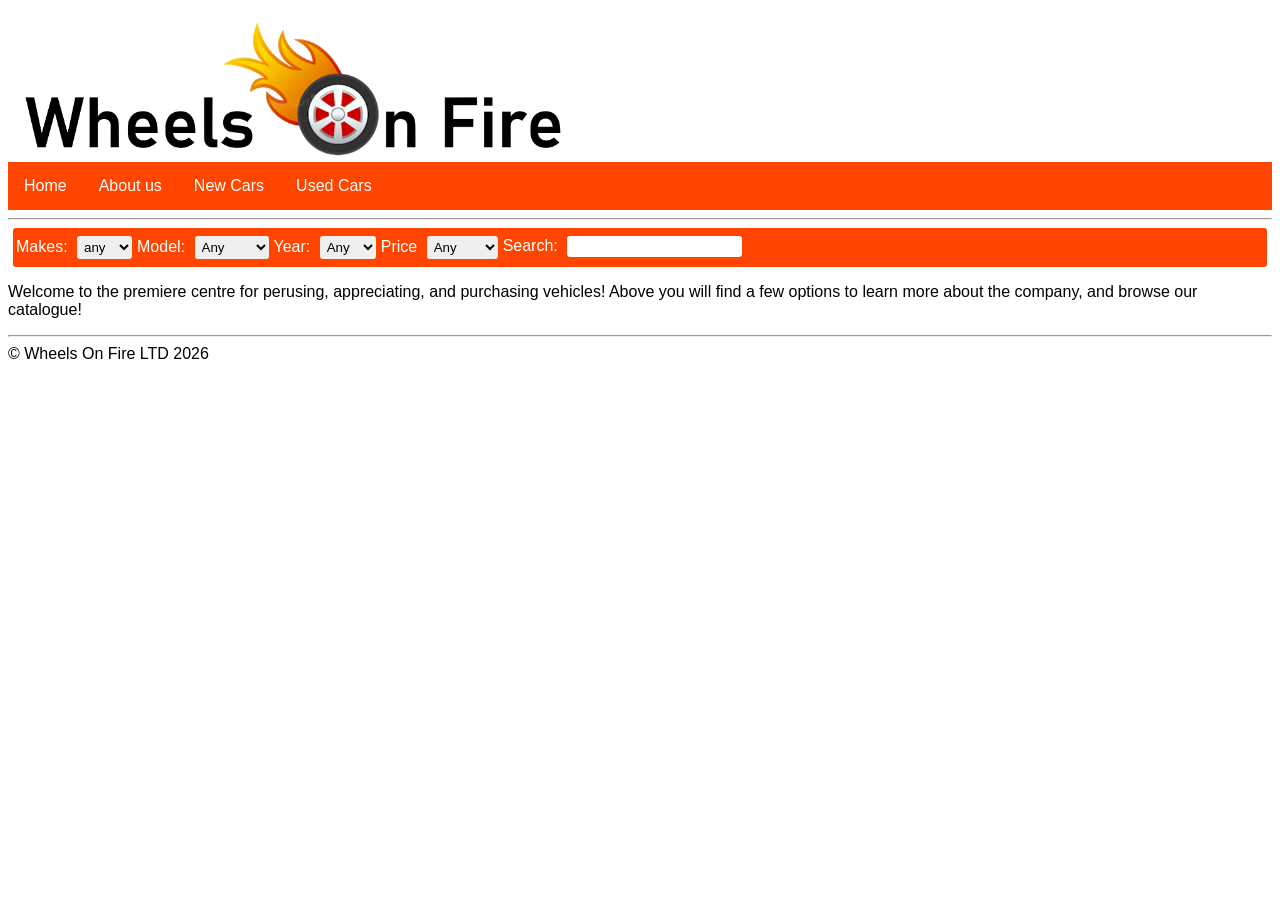
==== index.html @ 8f10cd60 "SUMMARY!" ====
<!DOCTYPE html>
<html lang="en">
<head>
    <meta charset="UTF-8">
    <meta name="viewport" content="width=device-width, initial-scale=1.0">
    <title>Wheels on Fire</title>
    <link rel="stylesheet" href="style.css">
</head>
<body>
    <img src="Wheels on fire.png" alt="Wheels on Fire logo" height="150">
    <ul class="header">
        <li><a href="index.html" class="header-button">Home</a></li>
        <li><a href="about.html" class="header-button">About us</a></li>
        <li><a href="new_cars.html" class="header-button">New Cars</a></li>
        <li><a href="used_cars.html" class="header-button">Used Cars</a></li>
    </ul>
    <hr>
    <ul class="searchbar">
        <li><label for="Make">Makes: </label>
        <select class="searchbar" name="Make" id="Make">
            <option value="Any">any</option>
            <option value="Ford">Ford</option>
            <option value="Renault">Ford</option>
            <option value="Opel">Opel</option>
        </select></li>
        <li><label for="Model">Model:</label>
        <select class="searchbar" name="Model" id="Model">
            <option value="Any">Any</option>
            <option value="Model 1">Model 1</option>
            <option value="Model 2">Model 2</option>
            <option value="Model 3">Model 3</option>    
            </select>
        </li>
        <li>
            <label for="Year">Year: </label>
            <select class="searchbar" name="Year" id="Year">
            <option value="Any">Any</option>
            <option value="2020">2020</option>
            <option value="2021">2021</option>
            <option value="2022">2022</option>
            <option value="2023">2023</option>
            <option value="2024">2024</option>
            <option value="2025">2025</option>
            <option value="2026">2026</option>
            </select>
        </li>
        <li>
            <label for="Price">Price</label>
            <select class="searchbar" name="Price" id="Price">
                <option value="Any">Any</option>
                <option value="5000">€5000</option>
                <option value="8000">€8000</option>
                <option value="10000">€10000</option>
            </select>
        </li>
        <li> <label for="Search">Search: </label>
        <input class="searchbar" type="search" id="search" name="search"></li>
    </ul>
    <p>Welcome to the premiere centre for perusing, appreciating, and purchasing vehicles!
         Above you will find a few options to learn more about the company, and browse our catalogue!</p>
    <footer><hr>&copy; Wheels On Fire LTD 2026</footer>
</body>
</html>
---- style.css ----
ul {
    list-style-type: none;
    margin: 0;
    padding: 0;
    overflow: hidden;
    color: white;
    background-color: orangered;
}
.header-button:hover {
    background-color: red;
}
.header {
    background-color: orangered;
    color:white;
}
ul li {
    float:left
}

ul li a {
    display: block;
    color: white;
    text-align: center;
    padding: 15px 16px;
    text-decoration: none;
}
body {
    font-family: Arial, Helvetica, sans-serif;
    background-color: white;
}
.searchbar {
    border-style: solid;
    border: 2px black;
    border-radius: 3px;
    margin: 5px;
    padding: 3px;
}
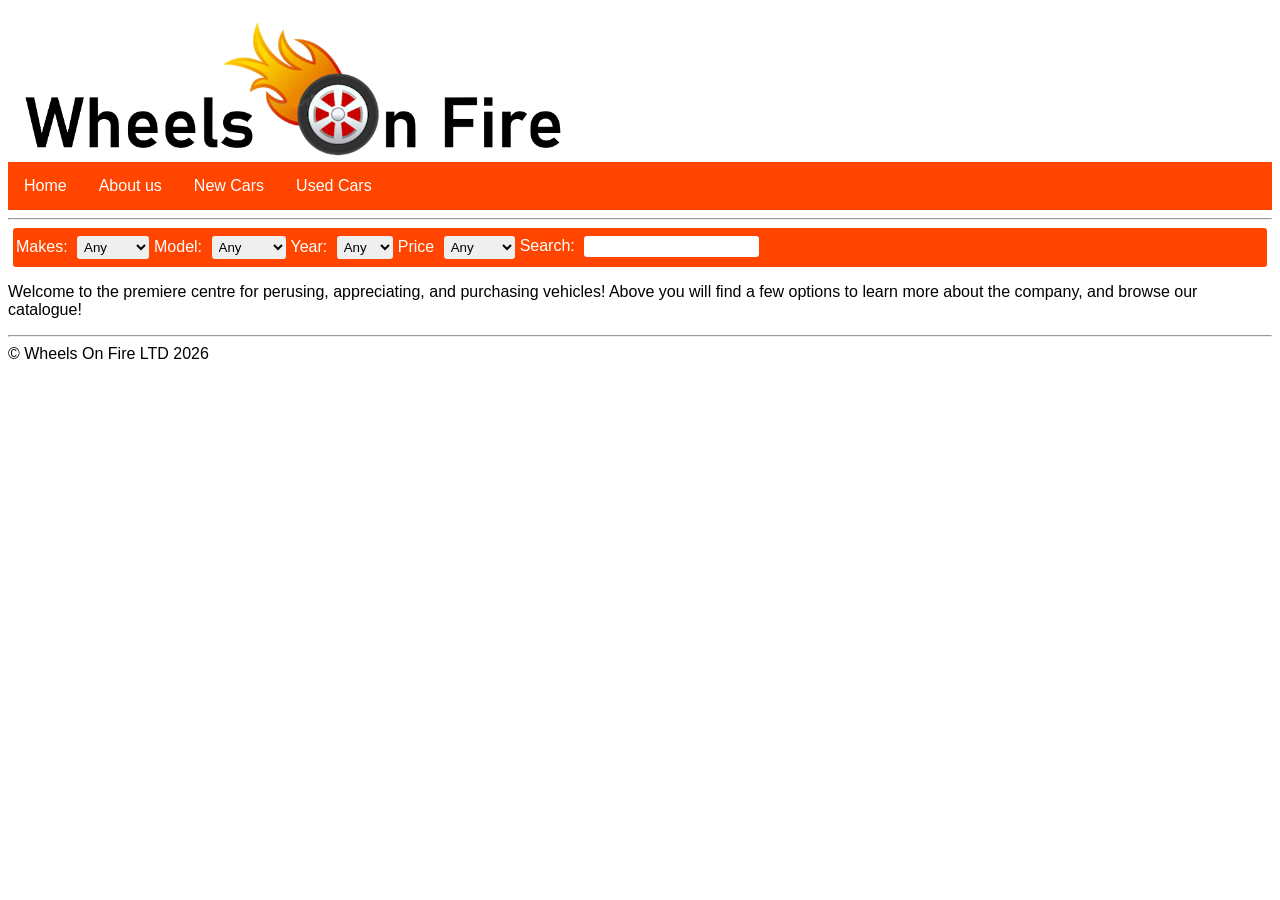
==== commit 8a6addcf: "Update index.html" ====
--- a/index.html
+++ b/index.html
@@ -18,9 +18,9 @@
     <ul class="searchbar">
         <li><label for="Make">Makes: </label>
         <select class="searchbar" name="Make" id="Make">
-            <option value="Any">any</option>
+            <option value="Any">Any</option>
             <option value="Ford">Ford</option>
-            <option value="Renault">Ford</option>
+            <option value="Renault">Renault</option>
             <option value="Opel">Opel</option>
         </select></li>
         <li><label for="Model">Model:</label>
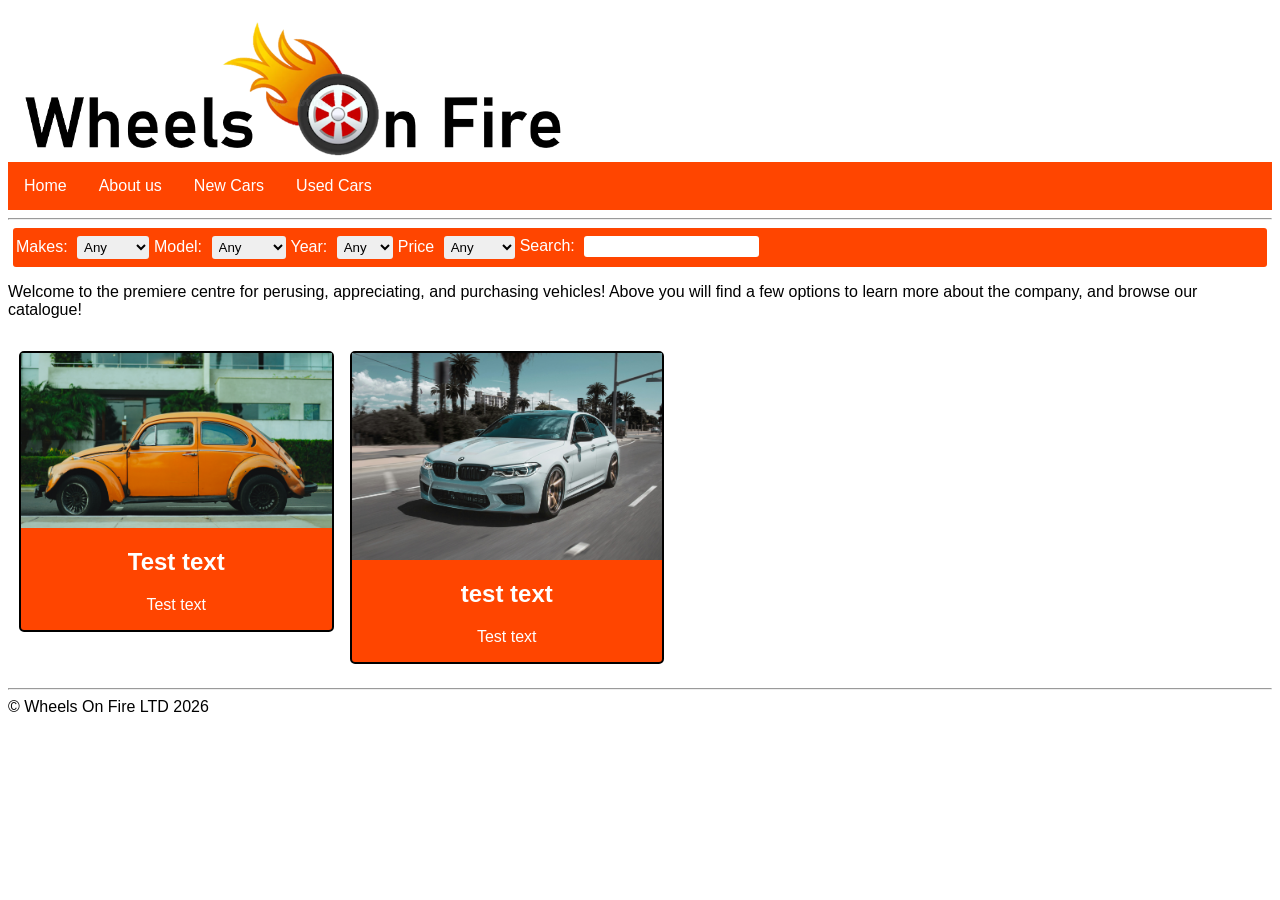
==== commit 76e78797: "SUMMARY!" ====
--- a/index.html
+++ b/index.html
@@ -58,6 +58,26 @@
     </ul>
     <p>Welcome to the premiere centre for perusing, appreciating, and purchasing vehicles!
          Above you will find a few options to learn more about the company, and browse our catalogue!</p>
+
+<div class="row">
+    <div class="column">
+        <div class="content">
+            <img class="carImg" src="carPictures/beetle.jpg" alt="Beetle!">
+            <h2>Test text</h2>
+            <p>Test text</p>
+        </div>
+    </div>
+    <div class="column">
+        <div class="content">
+            <img class="carImg" src="carPictures/Beamer.jpg" alt="Beamer">
+            <h2>test text</h2>
+            <p>Test text</p>
+        </div>
+    </div>
+</div>
+
+
+
     <footer><hr>&copy; Wheels On Fire LTD 2026</footer>
 </body>
 </html>
--- a/style.css
+++ b/style.css
@@ -25,8 +25,12 @@
     text-decoration: none;
 }
 body {
-    font-family: Arial, Helvetica, sans-serif;
-    background-color: white;
+/*    font-family: Arial, Helvetica, sans-serif;
+    background-color: white; */
+      font-family: "Noto Sans", sans-serif;
+    font-optical-sizing: auto;
+    font-weight: 100;
+    font-style: normal;
 }
 .searchbar {
     border-style: solid;
@@ -34,4 +38,35 @@
     border-radius: 3px;
     margin: 5px;
     padding: 3px;
+}
+.row {
+    margin: 8px -5px;
+}
+.row,
+.row > .column {
+    padding: 8px;
+}
+.column {
+    float:left;
+    width: 25%; 
+}
+.row:after {
+    content: "";
+    display:table;
+    clear:both;
+}
+.content {
+    background-color: orangered;   
+    color:white;
+    border-style: solid;
+    border-width: 2px;
+    border-color: black;
+    border-radius:5px;
+    text-align: center;
+}
+.carImg {
+    display: flex;
+    justify-content: center;
+    width: 100%;
+    height: 75%;
 }
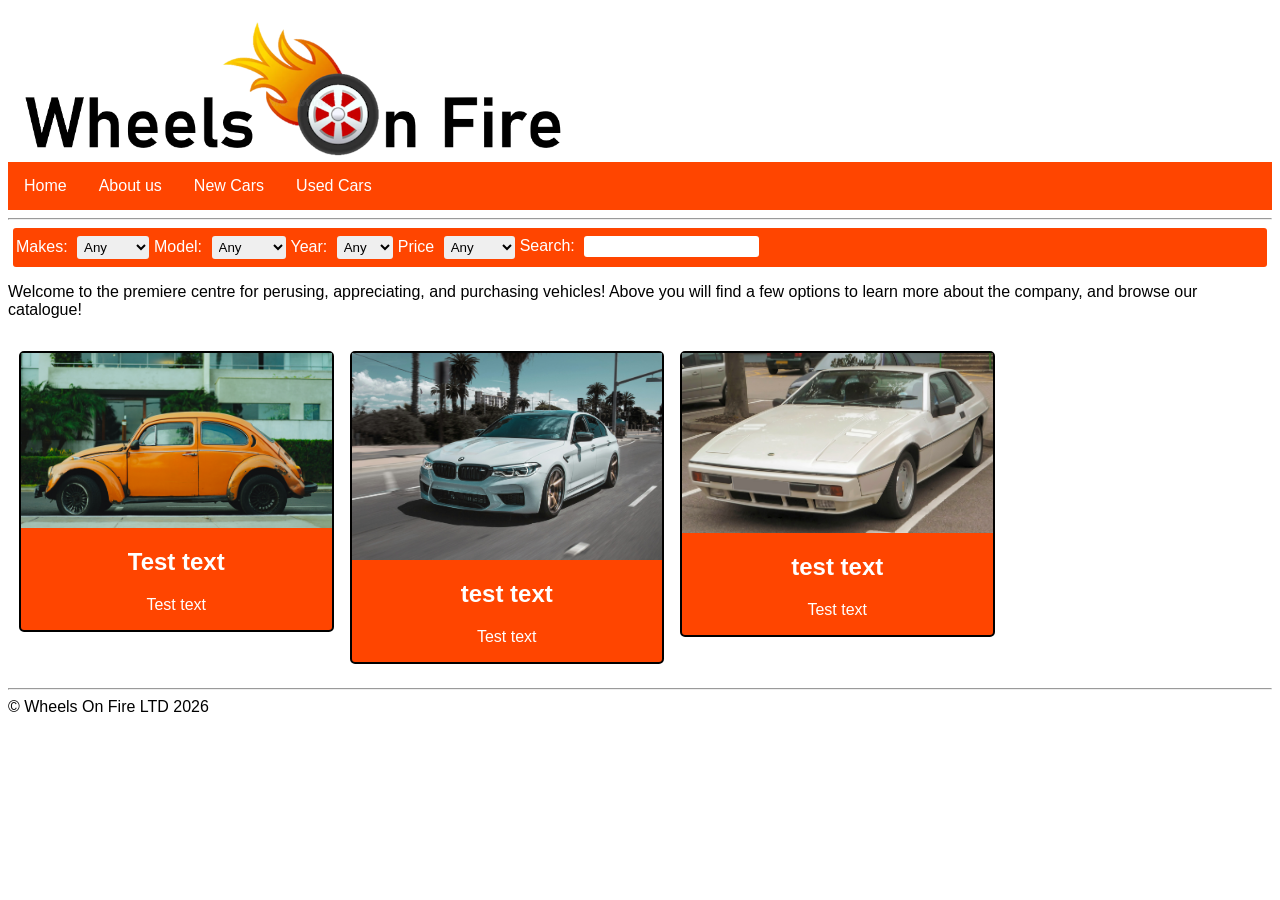
==== commit f133e3ad: "week4" ====
--- a/index.html
+++ b/index.html
@@ -74,6 +74,13 @@
             <p>Test text</p>
         </div>
     </div>
+    <div class="column">
+        <div class="content">
+            <img class="carImg" src="Lotus_Excel_1985.jpg" alt="Lotus">
+            <h2>test text</h2>
+            <p>Test text</p>
+        </div>
+    </div>
 </div>
 
 
--- a/style.css
+++ b/style.css
@@ -27,10 +27,14 @@
 body {
 /*    font-family: Arial, Helvetica, sans-serif;
     background-color: white; */
-      font-family: "Noto Sans", sans-serif;
+    font-family: "Noto Sans", sans-serif;
     font-optical-sizing: auto;
     font-weight: 100;
     font-style: normal;
+/*  font-family: "Libre Caslon Condensed", serif;
+  font-optical-sizing: auto;
+  font-weight: 400;
+  font-style: normal; */
 }
 .searchbar {
     border-style: solid;
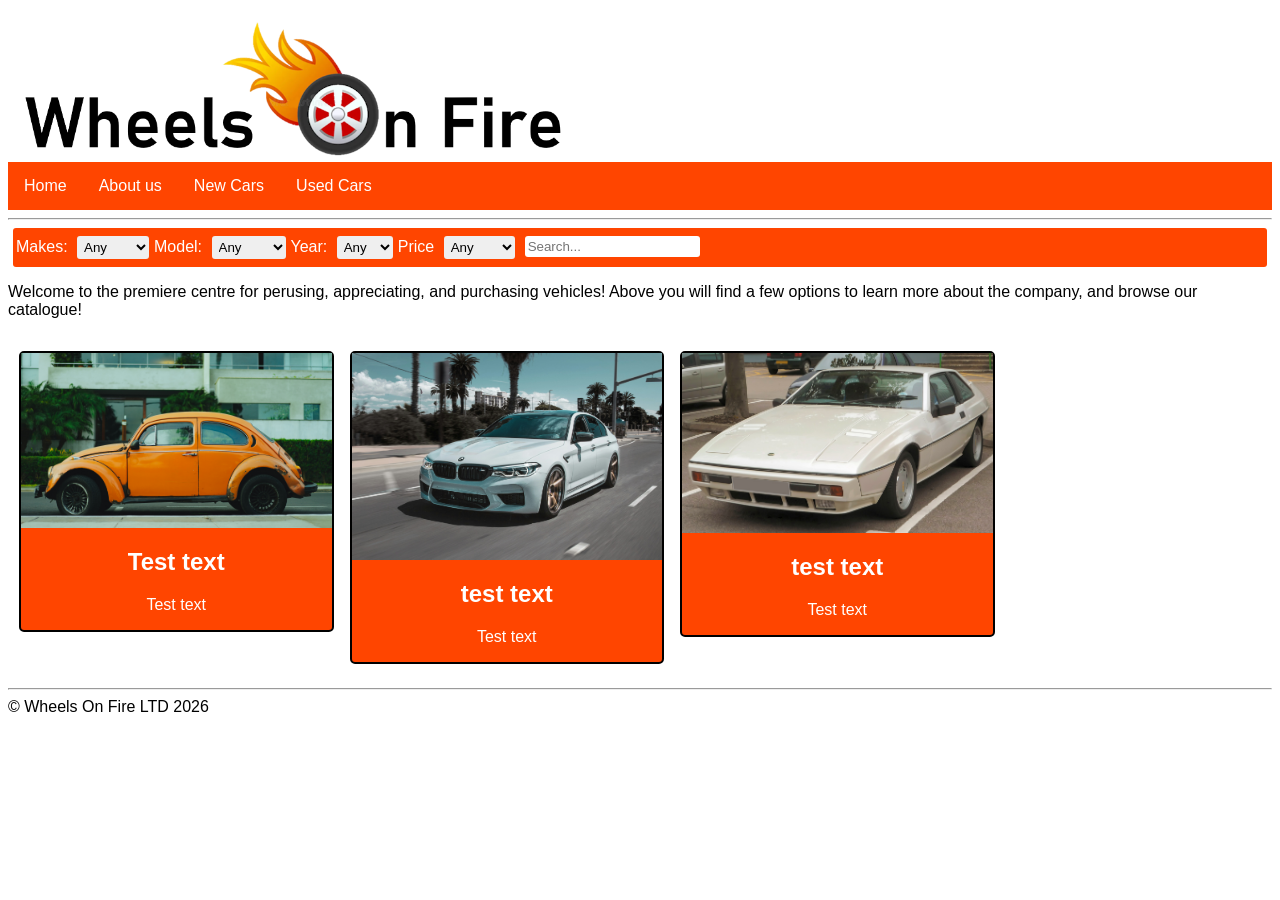
==== commit fff350fe: "Update index.html" ====
--- a/index.html
+++ b/index.html
@@ -53,8 +53,8 @@
                 <option value="10000">€10000</option>
             </select>
         </li>
-        <li> <label for="Search">Search: </label>
-        <input class="searchbar" type="search" id="search" name="search"></li>
+        <li>
+        <input class="searchbar" type="search" id="search" name="search" placeholder="Search..."></li>
     </ul>
     <p>Welcome to the premiere centre for perusing, appreciating, and purchasing vehicles!
          Above you will find a few options to learn more about the company, and browse our catalogue!</p>
--- a/style.css
+++ b/style.css
@@ -72,5 +72,5 @@
     display: flex;
     justify-content: center;
     width: 100%;
-    height: 75%;
+    height: 50%;
 }
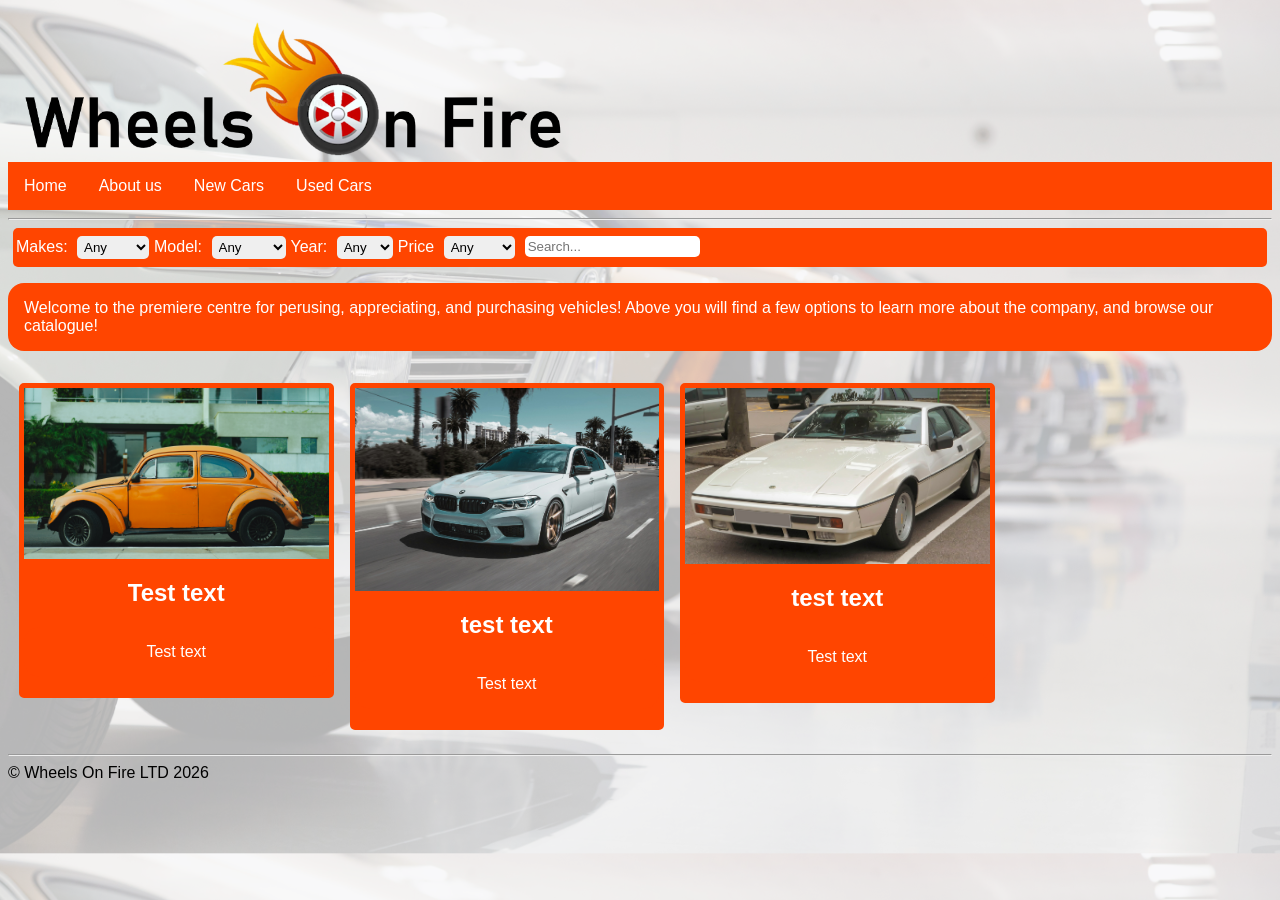
==== commit 58d1f350: "images and shit woooooooooooooooo" ====
--- a/index.html
+++ b/index.html
@@ -62,21 +62,21 @@
 <div class="row">
     <div class="column">
         <div class="content">
-            <img class="carImg" src="carPictures/beetle.jpg" alt="Beetle!">
+            <img class="carImg" src="Images/carPictures/beetle.jpg" alt="Beetle!">
             <h2>Test text</h2>
             <p>Test text</p>
         </div>
     </div>
     <div class="column">
         <div class="content">
-            <img class="carImg" src="carPictures/Beamer.jpg" alt="Beamer">
+            <img class="carImg" src="Images/carPictures/Beamer.jpg" alt="Beamer">
             <h2>test text</h2>
             <p>Test text</p>
         </div>
     </div>
     <div class="column">
         <div class="content">
-            <img class="carImg" src="Lotus_Excel_1985.jpg" alt="Lotus">
+            <img class="carImg" src="Images/carPictures/Lotus_Excel_1985.jpg" alt="Lotus">
             <h2>test text</h2>
             <p>Test text</p>
         </div>
--- a/style.css
+++ b/style.css
@@ -25,21 +25,43 @@
     text-decoration: none;
 }
 body {
+/*  font-family: "Libre Caslon Condensed", serif;
+  font-optical-sizing: auto;
+  font-weight: 400;
+  font-style: normal; */
 /*    font-family: Arial, Helvetica, sans-serif;
     background-color: white; */
     font-family: "Noto Sans", sans-serif;
     font-optical-sizing: auto;
     font-weight: 100;
     font-style: normal;
-/*  font-family: "Libre Caslon Condensed", serif;
-  font-optical-sizing: auto;
-  font-weight: 400;
-  font-style: normal; */
+    background-image: url("Images/car\ background.jpg");
+    background-color: rgba(255, 255, 255, 0.7);
+    background-blend-mode: lighten;
+    background-size: 100%;
+}
+p {
+    background-color: orangered;
+    border-style: solid;
+    border-radius: 1em;
+    border-color: orangered;
+    border: 5px;
+    padding: 1em;
+    color: white;
+}
+h1 {
+    background-color: orangered;
+    border-style: solid;
+    border-radius: 1em;
+    border-color: orangered;
+    padding: 3px;
+    color: white;
 }
 .searchbar {
     border-style: solid;
-    border: 2px black;
-    border-radius: 3px;
+    border: 2px;
+    border-color: black;
+    border-radius: 5px;
     margin: 5px;
     padding: 3px;
 }
@@ -63,9 +85,10 @@
     background-color: orangered;   
     color:white;
     border-style: solid;
-    border-width: 2px;
-    border-color: black;
+    border-width: 3px;
+    border-color: orangered;
     border-radius:5px;
+    padding: 2px;
     text-align: center;
 }
 .carImg {
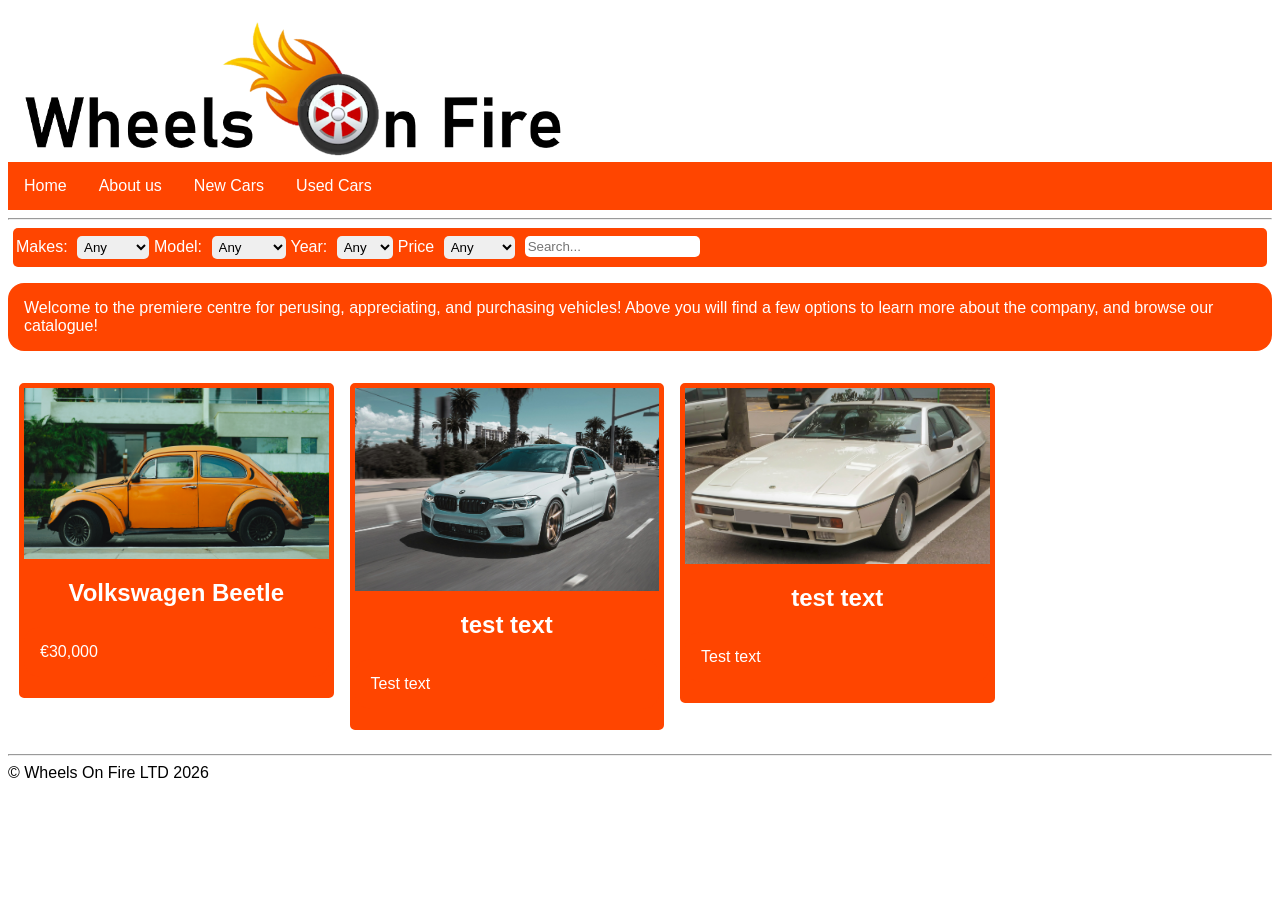
==== commit 1b87495b: "Update index.html" ====
--- a/index.html
+++ b/index.html
@@ -63,8 +63,8 @@
     <div class="column">
         <div class="content">
             <img class="carImg" src="Images/carPictures/beetle.jpg" alt="Beetle!">
-            <h2>Test text</h2>
-            <p>Test text</p>
+            <h2>Volkswagen Beetle</h2>
+            <p>€30,000</p>
         </div>
     </div>
     <div class="column">
--- a/style.css
+++ b/style.css
@@ -25,17 +25,12 @@
     text-decoration: none;
 }
 body {
-/*  font-family: "Libre Caslon Condensed", serif;
-  font-optical-sizing: auto;
-  font-weight: 400;
-  font-style: normal; */
-/*    font-family: Arial, Helvetica, sans-serif;
-    background-color: white; */
     font-family: "Noto Sans", sans-serif;
     font-optical-sizing: auto;
     font-weight: 100;
+    font-size: 1em;
     font-style: normal;
-    background-image: url("Images/car\ background.jpg");
+    background-image: url('../WebDev_Project_Heim/Images/car_background.jpg');
     background-color: rgba(255, 255, 255, 0.7);
     background-blend-mode: lighten;
     background-size: 100%;
@@ -48,6 +43,7 @@
     border: 5px;
     padding: 1em;
     color: white;
+    text-align: left;
 }
 h1 {
     background-color: orangered;
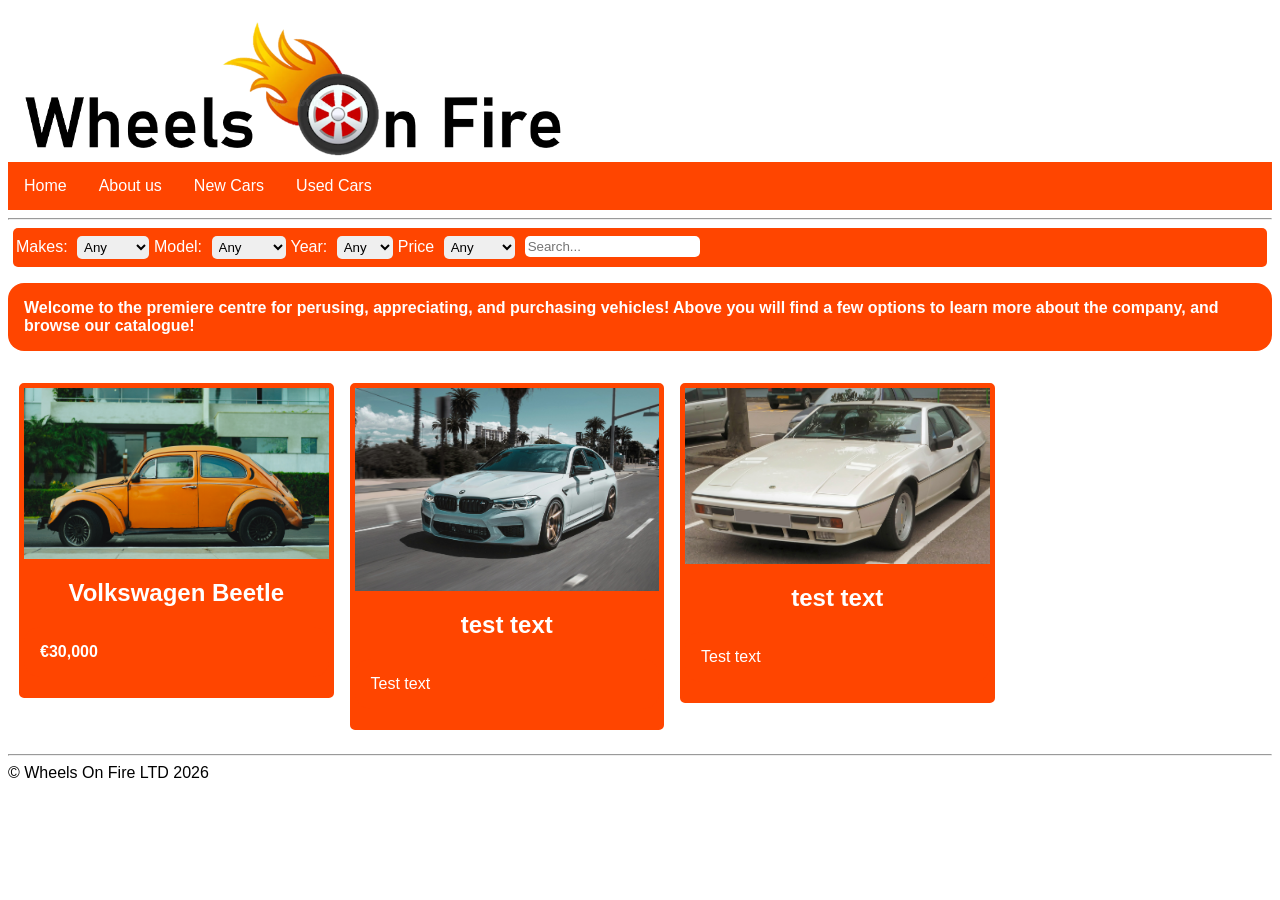
==== commit 226ee48b: "bold" ====
--- a/index.html
+++ b/index.html
@@ -56,15 +56,15 @@
         <li>
         <input class="searchbar" type="search" id="search" name="search" placeholder="Search..."></li>
     </ul>
-    <p>Welcome to the premiere centre for perusing, appreciating, and purchasing vehicles!
-         Above you will find a few options to learn more about the company, and browse our catalogue!</p>
+    <p><b class="bold">Welcome to the premiere centre for perusing, appreciating, and purchasing vehicles!
+         Above you will find a few options to learn more about the company, and browse our catalogue!</b></p>
 
 <div class="row">
     <div class="column">
         <div class="content">
             <img class="carImg" src="Images/carPictures/beetle.jpg" alt="Beetle!">
             <h2>Volkswagen Beetle</h2>
-            <p>€30,000</p>
+            <p><b class="bold">€30,000</b></p>
         </div>
     </div>
     <div class="column">
--- a/style.css
+++ b/style.css
@@ -31,7 +31,6 @@
     font-size: 1em;
     font-style: normal;
     background-image: url('../WebDev_Project_Heim/Images/car_background.jpg');
-    background-color: rgba(255, 255, 255, 0.7);
     background-blend-mode: lighten;
     background-size: 100%;
 }
@@ -44,6 +43,9 @@
     padding: 1em;
     color: white;
     text-align: left;
+}
+.bold {
+    font-weight:bold
 }
 h1 {
     background-color: orangered;
